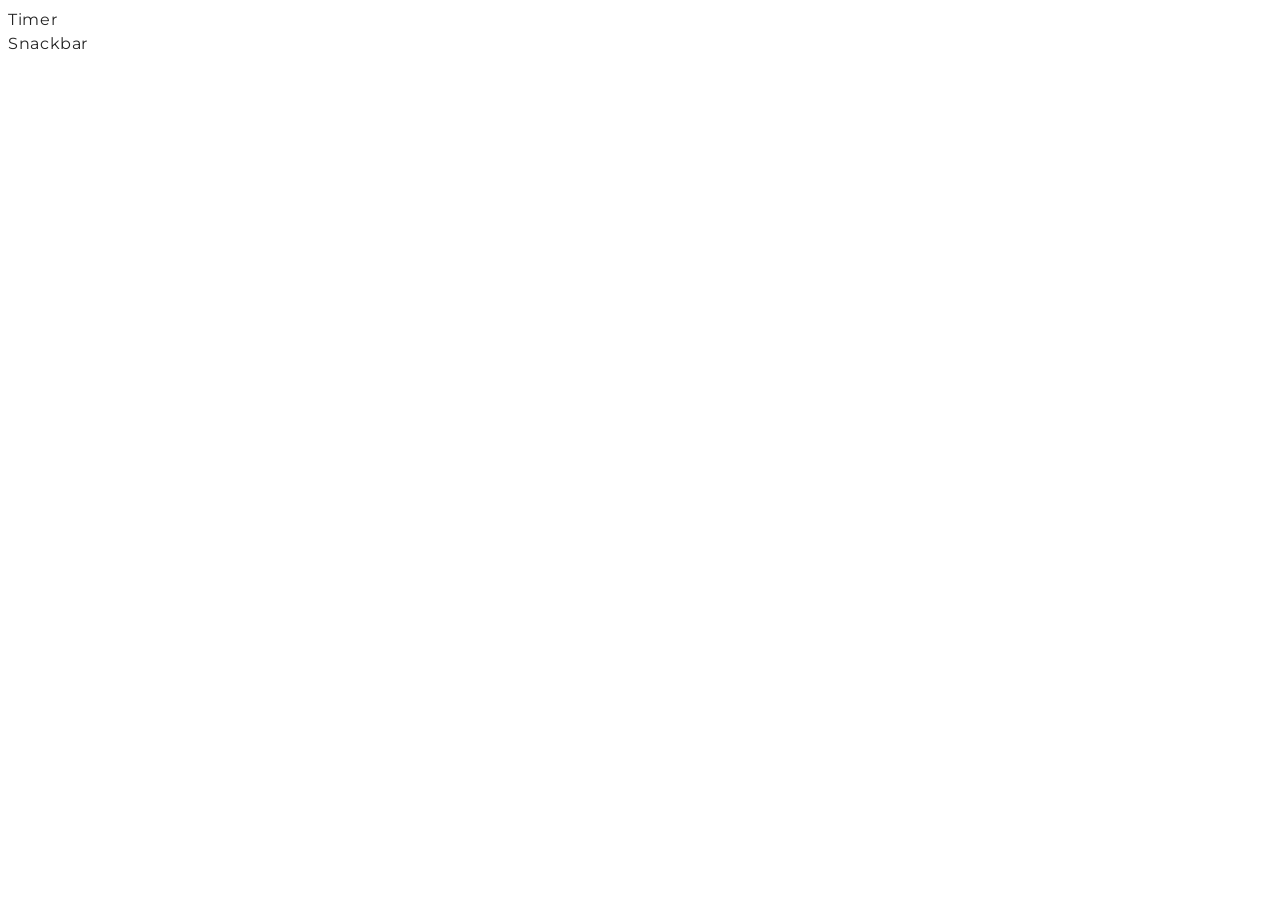
==== src/index.html @ ee635c87 "Initial commit" ====
<!DOCTYPE html>
<html lang="en">
  <head>
    <meta charset="UTF-8" />
    <meta name="viewport" content="width=device-width, initial-scale=1.0" />
    <title>Main Page</title>
    <link rel="stylesheet" href="./css/styles.css" />
    <link rel="stylesheet" href="./css/reset.css" />
    <link rel="preconnect" href="https://fonts.googleapis.com" />
    <link rel="preconnect" href="https://fonts.gstatic.com" crossorigin />
    <link
      href="https://fonts.googleapis.com/css2?family=Montserrat:ital,wght@0,100..900;1,100..900&display=swap"
      rel="stylesheet"
    />
  </head>
  <body>
    <nav>
      <ul>
        <li><a href="./1-timer.html">Timer</a></li>
        <li><a href="./2-snackbar.html">Snackbar</a></li>
      </ul>
    </nav>
  </body>
</html>
---- src/css/styles.css ----
/**
  |============================
  | include css partials with
  | default @import url()
  |============================
*/

:root {
  --font-family: 'Montserrat', sans-serif;
  font-size: 16px;
  line-height: 1.5;
  font-weight: 400;
  letter-spacing: 0.04em;

  color: #242424;
  background-color: rgba(255, 255, 255, 0.87);

  font-synthesis: none;
  text-rendering: optimizeLegibility;
  -webkit-font-smoothing: antialiased;
  -moz-osx-font-smoothing: grayscale;
  -webkit-text-size-adjust: 100%;
}
body {
  font-family: 'Montserrat', sans-serif;
}
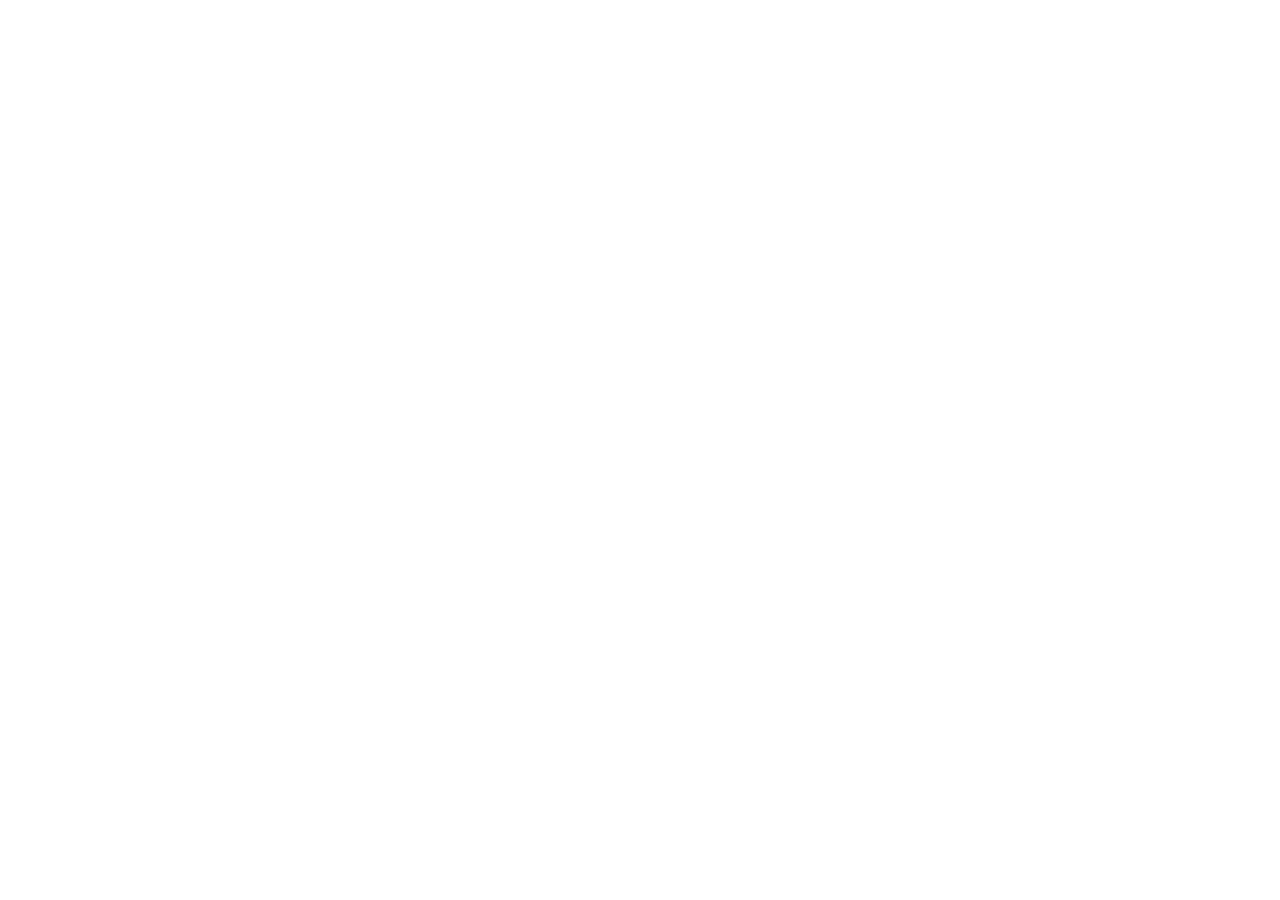
==== commit edee84d6: "init commit" ====
--- a/src/index.html
+++ b/src/index.html
@@ -14,11 +14,8 @@
     />
   </head>
   <body>
-    <nav>
-      <ul>
-        <li><a href="./1-timer.html">Timer</a></li>
-        <li><a href="./2-snackbar.html">Snackbar</a></li>
-      </ul>
-    </nav>
+    <script type="module" src="./main.js"></script>
+    <script type="module" src="./js/pixabay-api.js"></script>
+    <script type="module" src="./js/render-functions.js"></script>
   </body>
 </html>
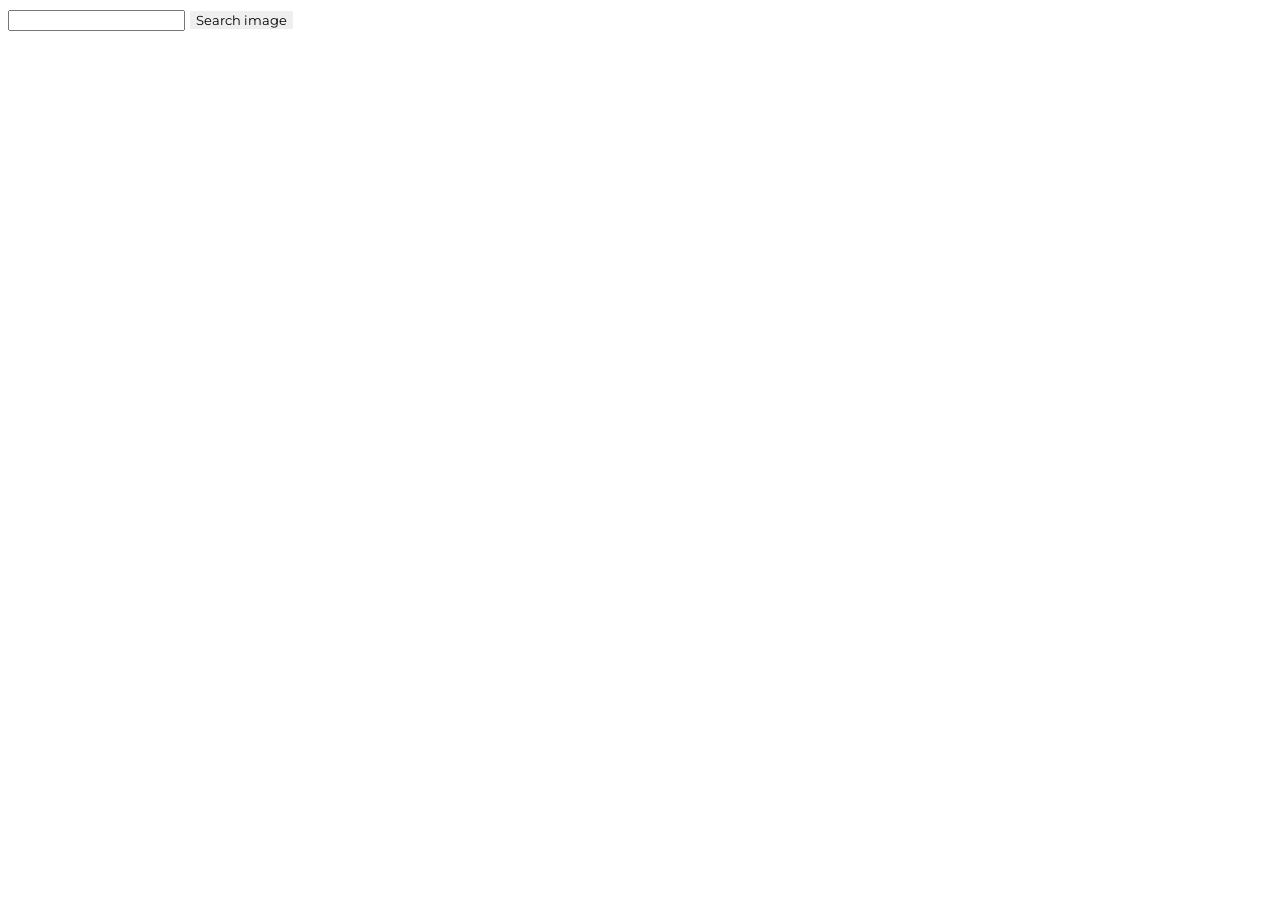
==== commit 5935b097: "added main logic" ====
--- a/src/index.html
+++ b/src/index.html
@@ -4,8 +4,10 @@
     <meta charset="UTF-8" />
     <meta name="viewport" content="width=device-width, initial-scale=1.0" />
     <title>Main Page</title>
+    <link rel="stylesheet" href="./css/common.css" />
+    <link rel="stylesheet" href="./css/reset.css" />
     <link rel="stylesheet" href="./css/styles.css" />
-    <link rel="stylesheet" href="./css/reset.css" />
+
     <link rel="preconnect" href="https://fonts.googleapis.com" />
     <link rel="preconnect" href="https://fonts.gstatic.com" crossorigin />
     <link
@@ -14,8 +16,14 @@
     />
   </head>
   <body>
+    <form class="form" type="submit">
+      <input type="text" name="imageName" required />
+      <button class="submit-btn" type="submit">Search image</button>
+    </form>
+
+    <div class="loader disabled"></div>
+
+    <ul class="gallery"></ul>
     <script type="module" src="./main.js"></script>
-    <script type="module" src="./js/pixabay-api.js"></script>
-    <script type="module" src="./js/render-functions.js"></script>
   </body>
 </html>
--- a/src/css/common.css
+++ b/src/css/common.css
@@ -0,0 +1,26 @@
+/**
+  |============================
+  | include css partials with
+  | default @import url()
+  |============================
+*/
+
+:root {
+  --font-family: 'Montserrat', sans-serif;
+  font-size: 16px;
+  line-height: 1.5;
+  font-weight: 400;
+  letter-spacing: 0.04em;
+
+  color: #242424;
+  background-color: rgba(255, 255, 255, 0.87);
+
+  font-synthesis: none;
+  text-rendering: optimizeLegibility;
+  -webkit-font-smoothing: antialiased;
+  -moz-osx-font-smoothing: grayscale;
+  -webkit-text-size-adjust: 100%;
+}
+body {
+  font-family: 'Montserrat', sans-serif;
+}
--- a/src/css/styles.css
+++ b/src/css/styles.css
@@ -1,26 +1,43 @@
-/**
-  |============================
-  | include css partials with
-  | default @import url()
-  |============================
-*/
+.loader.disabled {
+  display: none;
+}
+.loader {
+  width: 48px;
+  height: 48px;
+  border-radius: 50%;
+  position: relative;
+  animation: rotate 1s linear infinite;
+}
+.loader::before {
+  content: '';
+  box-sizing: border-box;
+  position: absolute;
+  inset: 0px;
+  border-radius: 50%;
+  border: 5px solid red;
+  animation: prixClipFix 2s linear infinite;
+}
 
-:root {
-  --font-family: 'Montserrat', sans-serif;
-  font-size: 16px;
-  line-height: 1.5;
-  font-weight: 400;
-  letter-spacing: 0.04em;
+@keyframes rotate {
+  100% {
+    transform: rotate(360deg);
+  }
+}
 
-  color: #242424;
-  background-color: rgba(255, 255, 255, 0.87);
-
-  font-synthesis: none;
-  text-rendering: optimizeLegibility;
-  -webkit-font-smoothing: antialiased;
-  -moz-osx-font-smoothing: grayscale;
-  -webkit-text-size-adjust: 100%;
+@keyframes prixClipFix {
+  0% {
+    clip-path: polygon(50% 50%, 0 0, 0 0, 0 0, 0 0, 0 0);
+  }
+  25% {
+    clip-path: polygon(50% 50%, 0 0, 100% 0, 100% 0, 100% 0, 100% 0);
+  }
+  50% {
+    clip-path: polygon(50% 50%, 0 0, 100% 0, 100% 100%, 100% 100%, 100% 100%);
+  }
+  75% {
+    clip-path: polygon(50% 50%, 0 0, 100% 0, 100% 100%, 0 100%, 0 100%);
+  }
+  100% {
+    clip-path: polygon(50% 50%, 0 0, 100% 0, 100% 100%, 0 100%, 0 0);
+  }
 }
-body {
-  font-family: 'Montserrat', sans-serif;
-}
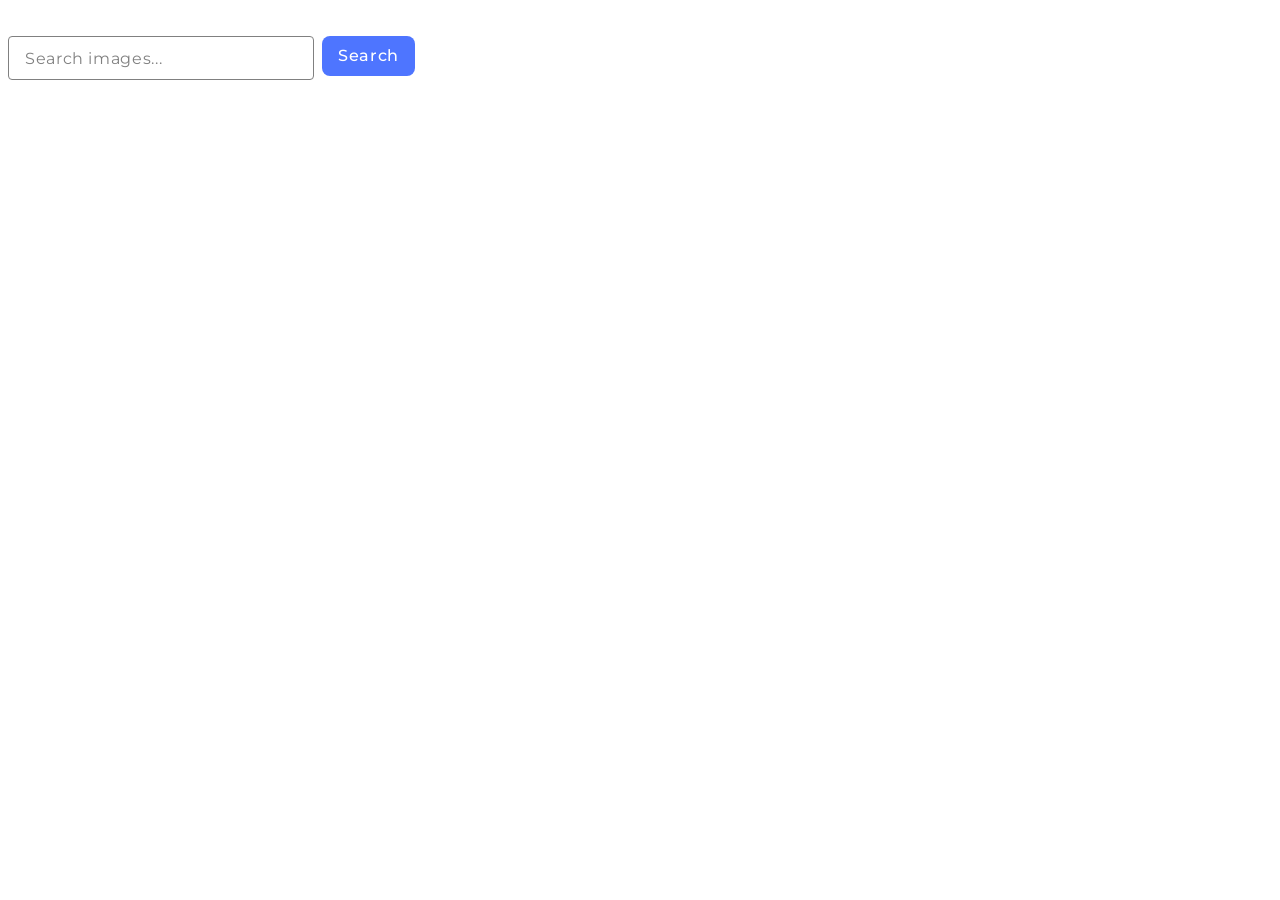
==== commit 31ddf7df: "styles added" ====
--- a/src/index.html
+++ b/src/index.html
@@ -17,11 +17,11 @@
   </head>
   <body>
     <form class="form" type="submit">
-      <input type="text" name="imageName" required />
-      <button class="submit-btn" type="submit">Search image</button>
+      <input type="text" name="imageName" placeholder="Search images..." />
+      <button class="submit-btn" type="submit">Search</button>
     </form>
 
-    <div class="loader disabled"></div>
+    <div class="loader hide"></div>
 
     <ul class="gallery"></ul>
     <script type="module" src="./main.js"></script>
--- a/src/css/styles.css
+++ b/src/css/styles.css
@@ -1,43 +1,92 @@
-.loader.disabled {
+.loader.hide {
   display: none;
 }
 .loader {
   width: 48px;
   height: 48px;
+  border: 5px solid #f5f5f5;
+  border-bottom-color: #4e75ff;
   border-radius: 50%;
-  position: relative;
-  animation: rotate 1s linear infinite;
-}
-.loader::before {
-  content: '';
+  display: inline-block;
   box-sizing: border-box;
-  position: absolute;
-  inset: 0px;
-  border-radius: 50%;
-  border: 5px solid red;
-  animation: prixClipFix 2s linear infinite;
+  animation: rotation 1s linear infinite;
 }
 
-@keyframes rotate {
+@keyframes rotation {
+  0% {
+    transform: rotate(0deg);
+  }
   100% {
     transform: rotate(360deg);
   }
 }
 
-@keyframes prixClipFix {
-  0% {
-    clip-path: polygon(50% 50%, 0 0, 0 0, 0 0, 0 0, 0 0);
-  }
-  25% {
-    clip-path: polygon(50% 50%, 0 0, 100% 0, 100% 0, 100% 0, 100% 0);
-  }
-  50% {
-    clip-path: polygon(50% 50%, 0 0, 100% 0, 100% 100%, 100% 100%, 100% 100%);
-  }
-  75% {
-    clip-path: polygon(50% 50%, 0 0, 100% 0, 100% 100%, 0 100%, 0 100%);
-  }
-  100% {
-    clip-path: polygon(50% 50%, 0 0, 100% 0, 100% 100%, 0 100%, 0 0);
-  }
+.form {
+  display: flex;
+  gap: 8px;
+  margin-block-start: 36px;
+  margin-block-end: 32px;
 }
+
+input {
+  border: 1px solid #808080;
+  border-radius: 4px;
+  width: 272px;
+  height: 40px;
+  padding-inline-start: 16px;
+  padding-inline-end: 16px;
+  font-family: inherit;
+  line-height: 1.5;
+  font-size: 16px;
+  letter-spacing: 0.04em;
+  color: #2e2f42;
+}
+input:hover {
+  border: 1px solid #000;
+}
+input:focus {
+  border: 1px solid #4e75ff;
+}
+input::placeholder {
+  color: #808080;
+}
+button {
+  border-radius: 8px;
+  padding-inline-start: 16px;
+  padding-inline-end: 16px;
+  height: 40px;
+  font-weight: 500;
+  font-size: 16px;
+  line-height: 1.5;
+  letter-spacing: 0.04em;
+  color: #fff;
+  background-color: #4e75ff;
+}
+button:hover {
+  background-color: #6c8cff;
+}
+.gallery {
+  display: flex;
+  flex-wrap: wrap;
+  gap: 24px;
+}
+.gallery-item {
+}
+.gallery-link {
+}
+.gallery-image {
+}
+.description-list {
+  display: flex;
+}
+.description-list li {
+  font-weight: 600;
+  font-size: 12px;
+  line-height: 1.33;
+  color: #2e2f42;
+}
+.description-list span {
+  font-size: 12px;
+  line-height: 2;
+  color: #2e2f42;
+}
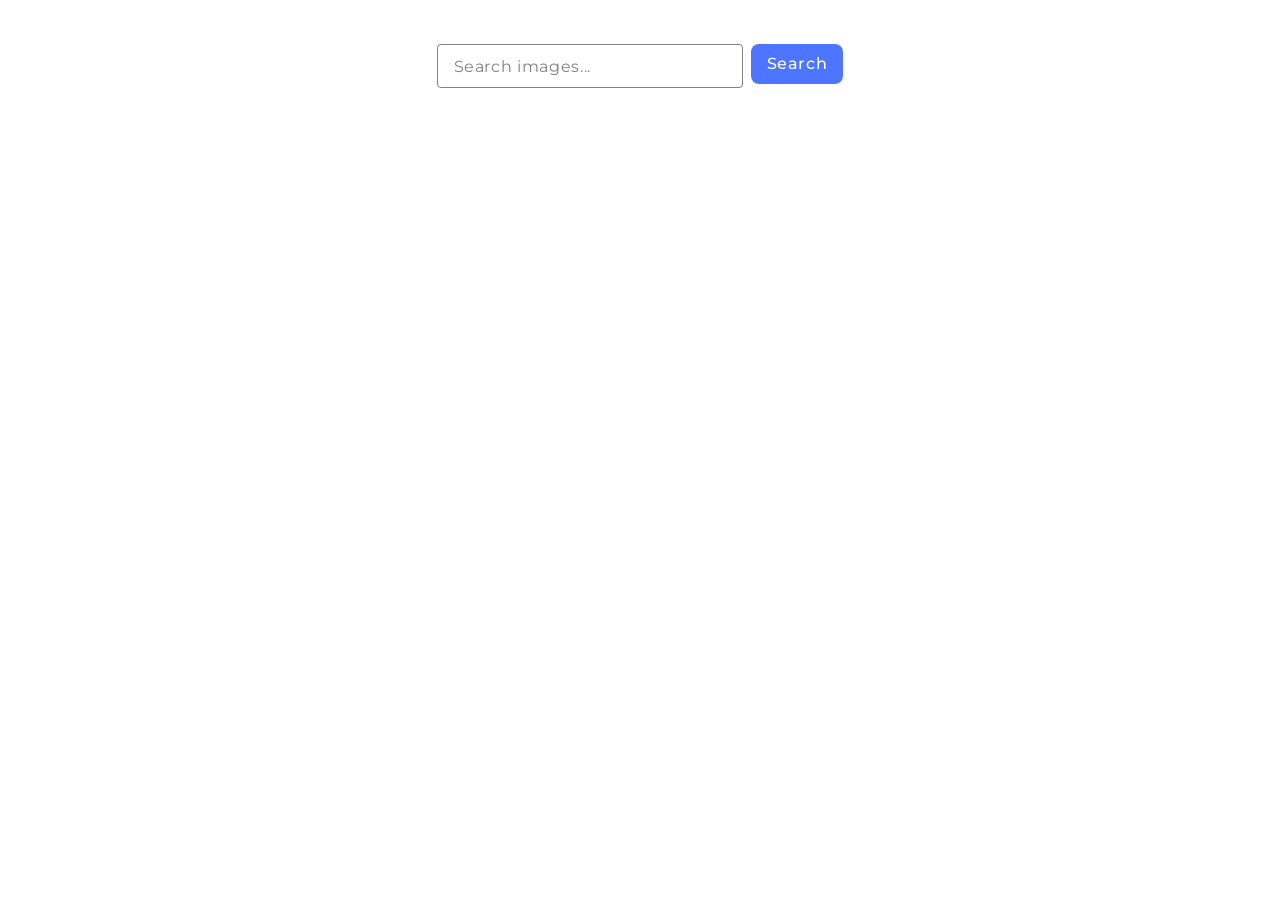
==== commit 56b960f9: "styles added" ====
--- a/src/index.html
+++ b/src/index.html
@@ -16,14 +16,17 @@
     />
   </head>
   <body>
-    <form class="form" type="submit">
-      <input type="text" name="imageName" placeholder="Search images..." />
-      <button class="submit-btn" type="submit">Search</button>
-    </form>
+    <div class="container">
+      <form class="form" type="submit">
+        <input type="text" name="imageName" placeholder="Search images..." />
+        <button class="submit-btn" type="submit">Search</button>
+      </form>
 
-    <div class="loader hide"></div>
+      <div class="loader hide"></div>
 
-    <ul class="gallery"></ul>
+      <ul class="gallery"></ul>
+    </div>
+
     <script type="module" src="./main.js"></script>
   </body>
 </html>
--- a/src/css/styles.css
+++ b/src/css/styles.css
@@ -1,30 +1,13 @@
-.loader.hide {
-  display: none;
+.container {
+  padding-block: 36px;
+  display: flex;
+  flex-direction: column;
 }
-.loader {
-  width: 48px;
-  height: 48px;
-  border: 5px solid #f5f5f5;
-  border-bottom-color: #4e75ff;
-  border-radius: 50%;
-  display: inline-block;
-  box-sizing: border-box;
-  animation: rotation 1s linear infinite;
-}
-
-@keyframes rotation {
-  0% {
-    transform: rotate(0deg);
-  }
-  100% {
-    transform: rotate(360deg);
-  }
-}
-
 .form {
   display: flex;
-  gap: 8px;
   margin-block-start: 36px;
+  margin-block-end: 32px;
+  margin: 0 auto;
   margin-block-end: 32px;
 }
 
@@ -40,6 +23,7 @@
   font-size: 16px;
   letter-spacing: 0.04em;
   color: #2e2f42;
+  margin-inline-end: 8px;
 }
 input:hover {
   border: 1px solid #000;
@@ -65,27 +49,71 @@
 button:hover {
   background-color: #6c8cff;
 }
+.loader.hide {
+  display: none;
+}
+.loader {
+  width: 48px;
+  height: 48px;
+  border: 5px solid #f5f5f5;
+  border-bottom-color: #4e75ff;
+  border-radius: 50%;
+  display: inline-block;
+  box-sizing: border-box;
+  animation: rotation 1s linear infinite;
+}
+
+@keyframes rotation {
+  0% {
+    transform: rotate(0deg);
+  }
+  100% {
+    transform: rotate(360deg);
+  }
+}
 .gallery {
   display: flex;
   flex-wrap: wrap;
-  gap: 24px;
+  row-gap: 24px;
+  column-gap: 24px;
+  justify-content: center;
 }
 .gallery-item {
+  border: 1px solid #808080;
+  width: 360px;
+  height: 200px;
 }
 .gallery-link {
+  position: relative;
 }
 .gallery-image {
 }
 .description-list {
+  border-bottom: 1px solid #808080;
+  border-left: 1px solid #808080;
+  border-right: 1px solid #808080;
+  width: 100%;
+  height: 48px;
   display: flex;
+  align-items: center;
+  justify-content: space-evenly;
+  overflow: hidden;
+  position: absolute;
+  bottom: 0;
+  left: 0;
 }
 .description-list li {
+  display: flex;
+  flex-direction: column;
+  align-items: center;
+  justify-content: center;
   font-weight: 600;
   font-size: 12px;
   line-height: 1.33;
   color: #2e2f42;
 }
 .description-list span {
+  font-weight: 400;
   font-size: 12px;
   line-height: 2;
   color: #2e2f42;
